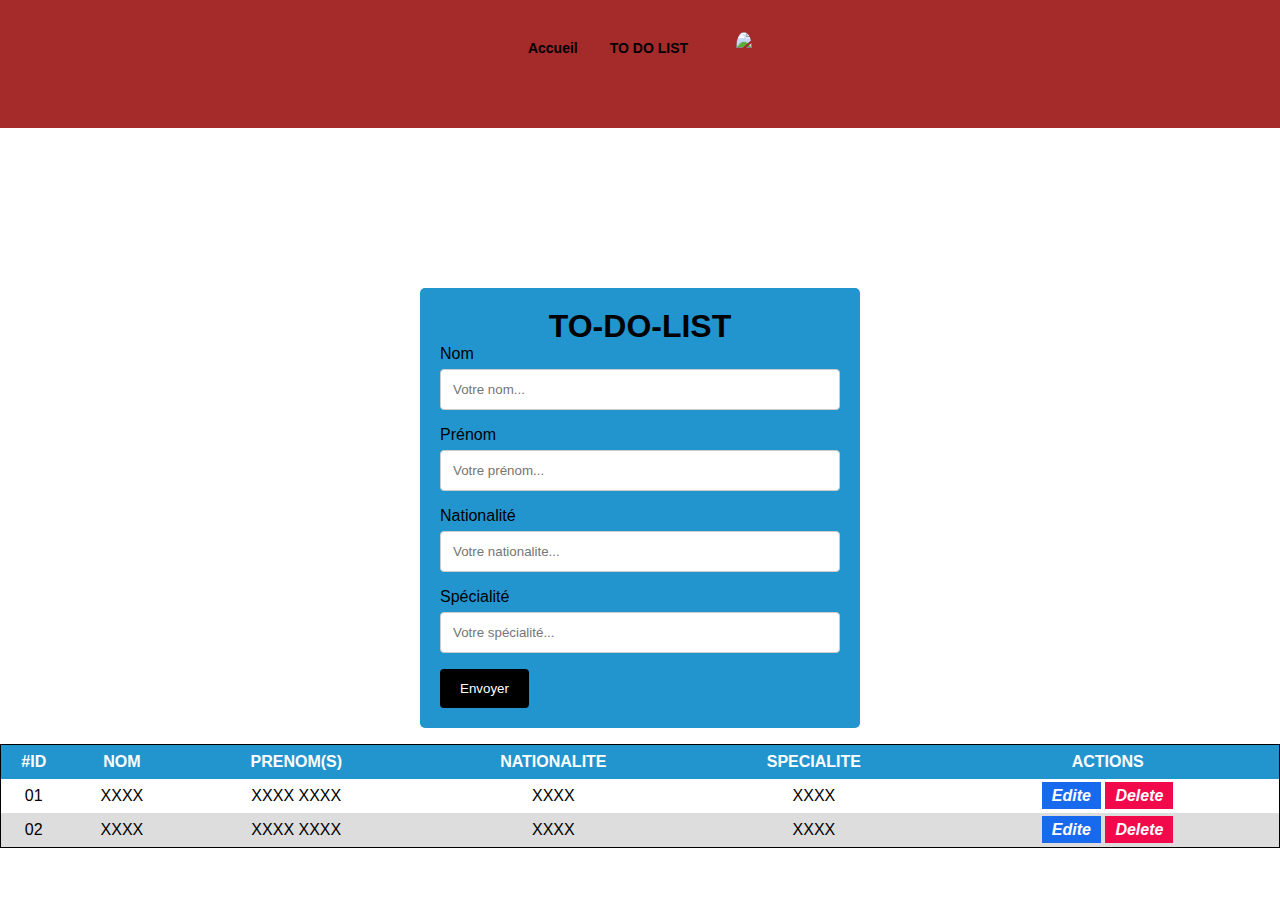
==== index/service.html @ dd825f95 "mise a jour" ====
<!DOCTYPE html>
<html lang="en">
<head>
    <meta charset="UTF-8">
    <link rel="stylesheet" href="../css/serviceStyles.css">
    <title>Document</title>
</head>
<body>
    <header>
                <div>
                    <nav>
                        <ul>
                            <li><a href="./service.html">Accueil</a></li>
                            <li><a href="./service.html">TO DO LIST</a></li>
                            <a href="./profil.html"><div class="pro1" ><img src="../image/i.jpeg"></div></a>
                        </ul>
                    </nav>
                </div>
    </header>
    <div class="container">
      <h1>TO-DO-LIST</h1>
      <form action="#!">
        <label for="nom">Nom</label>
        <input type="text" id="nom" placeholder="Votre nom...">

        <label for="prenom">Prénom</label>
        <input type="text" id="prenom" name="prenom" placeholder="Votre prénom...">

        <label for="nationalite">Nationalité</label>
        <input type="text" id="nationalite" name="nationalite" placeholder="Votre nationalite...">

        <label for="specialite">Spécialité</label>
        <input type="text" id="specialite" name="specialite" placeholder="Votre spécialité...">
        
    
        <input type="button" value="Envoyer">
      </form>
    </div>
    

  <table>
    <thead>
      <tr>
        <th>#ID</th>
        <th>NOM</th>
        <th>PRENOM(S)</th>
        <th>NATIONALITE</th>
        <th>SPECIALITE</th>
        <th>ACTIONS</th>
      </tr>
    </thead>
    <tbody>
      <tr id="01">
        <td data-title="N°">01</td>
        <td data-title="NOM">XXXX</td>
        <td data-title="PRENOM">XXXX XXXX</td>
        <td data-title="NATIONALITE">XXXX</td>
        <td data-title="SPECIALITE">XXXX</td>
        <td data-title="MODIFICATION"><i class="edite" id="edite-01">Edite</i> <i class="delete" id="delete-01">Delete</i></td>
      </tr>
      <tr id="02">
          <td data-title="N°">02</td>
          <td data-title="NOM">XXXX</td>
          <td data-title="PRENOM">XXXX XXXX</td>
          <td data-title="NATIONALITE">XXXX</td>
          <td data-title="SPECIALITE">XXXX</td>
          <td data-title="MODIFICATION" ><i class="edite"  id="edite-02">Edite</i> <i class="delete" id="delete-02">Delete</i></td>
      </tr>
    </tbody>
  </table>
 
      
  </body>
  <script src="../js/services.js"></script>
</html>
---- css/serviceStyles.css ----
*{
    margin: 0px;
    padding:0px;
    box-sizing: border-box;
}
body{
    width: 100%;
    height: 65%;
    background-color: white;
}

header{
    height: 8rem;
    width: 100%;
    background-color: black;
}

.tre{
    margin-right: 10rem;
    margin-top: 2rem;
    font-weight: bold;
    font-size: 30px;   
    }

header ul{
    display: flex;
    justify-content: center;
    list-style: none;
    height: 8rem;
    width: 100%;
    margin-right: 4rem;
    background-color: brown;
    font-weight: bold;
    font-size: 14px;

}
header ul li{
    margin-right: 2rem;
    margin-top: 2.5rem;
}
header ul li a{
    color:black;
    text-decoration: none;
}

header a:hover{
    text-decoration-line: underline;
    text-decoration-color: black;
    text-decoration-style:solid;
}
header a:visited{
    text-decoration-line: underline;
    color: black;
}

button a{
    text-decoration: none;
    margin-right: 1.1rem;
    margin-top: .5rem;   
}

button{
    display: flex;
    border: none;
    height: 2rem;
    width: 6rem;
    margin-top: 0.5rem;
    border-radius: 50px;
    justify-content: right;
}

.carre button{
    display: flex;
    position: absolute;
    margin-top: 16rem;
    margin-left: 17rem;
    height: 3.5rem;
    width: 12rem;
    padding-right: 2.7rem;
    padding-top: .7rem;
    border-radius: 10px;
    border: none;
    border: 2px solid rgb(252, 248, 23);   
}

.carre button a{
    color: rgb(0, 127, 191);
}

.carre{
    height: 34rem;
    width: 70%;
    display: flex;
    margin-left: 15%;
}
.carre p{
    margin-left: 2rem;
    font-size:30px;
    position: absolute;
    margin-left: 13rem;
    margin-top: 7rem;
    text-transform: uppercase;
    
}
nav .pro1{
    display: flex;
    border: none;
    height: 2rem;
    width: 2rem;
    margin-top: 2rem;
    border-radius: 50px;
    justify-content: right;
}

nav img{
    border-radius: 50%;
}


.div{
    text-align: center;
    margin-top: 6rem;
}

.div h4{
    font-size: 20px;
    margin-top: 2rem;
    margin-bottom: -2rem;
    color:rgb(204, 180, 0);
}
.div h1{

    font-size: 40px;
    margin-top: 2rem;
}

footer{
    height:7rem;
    width: 100%;
    background-color: black;
    margin-top: 10rem;
    display: flex;
    justify-content: center;
    justify-content:space-around ;
   
}

footer .logo{

margin-top: -1rem;
}
footer .logo img{
    margin-left: 2rem;
    height: 40px;
    width: 40px;
    margin-top: 3rem;
}

.bank{
    color: white;
    margin-top: 3rem;
    margin-right: 1rem;
   
}

.cercle{
    height: 13rem;
    width: 15rem;
    background-color:rgb(204, 180, 0);
    border-radius: 10px;
    
}
.parent1{
    display: flex;
    justify-content:center;
    margin-top: 3rem;
    gap: 5rem;
}

.parent1 p{
    margin-left: 10px;
    margin-top: 21px;
}

.parent2{
    display: flex;
    margin-top: 1rem;
    justify-content: center;
    gap: 5rem;
}
.parent2 p{
    margin-left: 10px;
    margin-top: 21px;
}

.parent3{
    display: flex;
    justify-content:center;
    margin-top: 1rem;
    gap: 5rem;
}
.parent3 p{
    margin-left: 10px;
    margin-top: 21px;
}

.parent1 span{
font-weight: bold;
font-size: 18px;
}

.parent2 span{
    font-weight: bold;
    font-size: 18px;
    }

.parent3 span{
font-weight: bold;
font-size: 18px;
}

.list{
    font-size: 30px;
    margin-left: 17.5rem;
    margin-top: 4rem;
  
}

body {font-family: Arial, Helvetica, sans-serif;
    padding: 0px;}
  
  input[type=text] {
    outline: none;
    width: 100%;
    padding: 12px;
    border: 1px solid #ccc;
    border-radius: 4px;
    box-sizing: border-box;
    margin-top: 6px;
    margin-bottom: 16px;
    margin-right: 0px;
    margin-left: 0px;
    resize: vertical;
  }

  #specialite {
    outline: none;
    width: 100%;
    padding: 12px;
    border: 1px solid #ccc;
    border-radius: 4px;
    box-sizing: border-box;
    margin-top: 6px;
    margin-bottom: 16px;
    margin-right: 0px;
    margin-left: 0px;
    resize: vertical;
  }

  input[type=text]:focus{
    border: 1px solid orange;
  }
  label{margin-right: 0px;
    margin-left: 0px;
    width: 100%;}
  
  input[type=button] {
    background-color: black;
    color: white;
    padding: 12px 20px;
    border: none;
    border-radius: 4px;
    cursor: pointer;
  }
  
  
  .container {
    /* Ajouter box-sizing */
    box-sizing : border-box;
    border-radius:5px;
    background-color:rgb(34, 149, 207);
    padding:20px;
    width: 100%;
    /* redéfinition 400 + 2*20 */
    max-width: 440px;
    margin:0 auto;
    margin-top: 10rem;
  }
  h1  {
    color: black;
    width: 100%;
    text-align: center;
  }



table {
  margin: 1rem auto;
  text-align: center;
  width: 100%;
  max-width: 100%;
  border-collapse: collapse;
  border: 1px solid;
  margin-top: 1rem;
}

.fond{
    margin-top: 15rem;
    font-weight: bold;
    font-size: 20px;
    margin-left: 1rem;
}

thead {
  background-color:rgb(34, 149, 207);;
  color: white;
}

th,
td {
  padding: 8px 0;
}

tbody tr:nth-child(even) {
  background-color: #ddd;
}

.edite{
    outline: none;
    background-color: rgb(23, 105, 237);
    color: rgb(255, 255, 255);
    /* margin-left: -50px; */
    padding: 5px 10px;
    font-weight: bolder;
    cursor: pointer;
}

.delete{
    outline: none;
    background-color: rgb(242, 9, 75);
    color: rgb(255, 255, 255);
    padding: 5px 10px;
    font-weight: bolder;
    cursor: pointer;
}

@media only screen and (max-width: 800px) {
  table,
  thead,
  tbody,
  th,
  td,
  tr {
    display: block;
  }

  thead tr {
    position: absolute;
    top: -9999px;
    left: -9999px;
  }

  td {
    position: relative;
    padding-left: 50%;
    white-space: normal;
    text-align: left;
  }

  td:before {
    position: absolute;
    top: 6px;
    left: 6px;
    width: 45%;
    padding-right: 10px;
    font-weight: bold;
    white-space: nowrap;
    text-align: left;
    content: attr(data-title);
  }
}
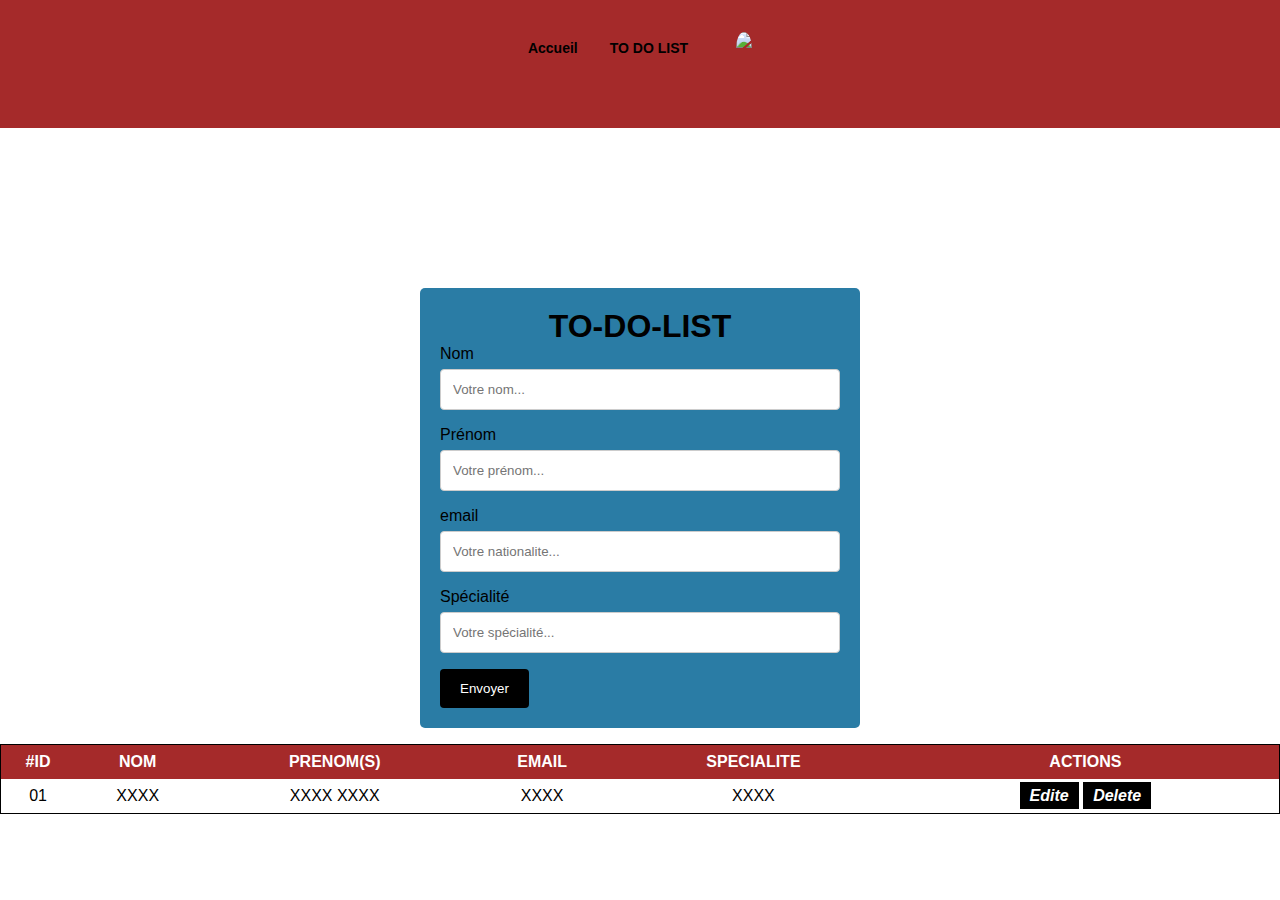
==== commit 5f283137: "mise a jour" ====
--- a/index/service.html
+++ b/index/service.html
@@ -26,7 +26,7 @@
         <label for="prenom">Prénom</label>
         <input type="text" id="prenom" name="prenom" placeholder="Votre prénom...">
 
-        <label for="nationalite">Nationalité</label>
+        <label for="nationalite">email</label>
         <input type="text" id="nationalite" name="nationalite" placeholder="Votre nationalite...">
 
         <label for="specialite">Spécialité</label>
@@ -44,7 +44,7 @@
         <th>#ID</th>
         <th>NOM</th>
         <th>PRENOM(S)</th>
-        <th>NATIONALITE</th>
+        <th>EMAIL</th>
         <th>SPECIALITE</th>
         <th>ACTIONS</th>
       </tr>
@@ -58,6 +58,7 @@
         <td data-title="SPECIALITE">XXXX</td>
         <td data-title="MODIFICATION"><i class="edite" id="edite-01">Edite</i> <i class="delete" id="delete-01">Delete</i></td>
       </tr>
+      <!--
       <tr id="02">
           <td data-title="N°">02</td>
           <td data-title="NOM">XXXX</td>
@@ -66,6 +67,7 @@
           <td data-title="SPECIALITE">XXXX</td>
           <td data-title="MODIFICATION" ><i class="edite"  id="edite-02">Edite</i> <i class="delete" id="delete-02">Delete</i></td>
       </tr>
+      -->
     </tbody>
   </table>
  
--- a/css/serviceStyles.css
+++ b/css/serviceStyles.css
@@ -278,7 +278,7 @@
     /* Ajouter box-sizing */
     box-sizing : border-box;
     border-radius:5px;
-    background-color:rgb(34, 149, 207);
+    background-color:rgb(42, 124, 165);
     padding:20px;
     width: 100%;
     /* redéfinition 400 + 2*20 */
@@ -312,7 +312,7 @@
 }
 
 thead {
-  background-color:rgb(34, 149, 207);;
+  background-color:brown;
   color: white;
 }
 
@@ -327,7 +327,7 @@
 
 .edite{
     outline: none;
-    background-color: rgb(23, 105, 237);
+    background-color: black;
     color: rgb(255, 255, 255);
     /* margin-left: -50px; */
     padding: 5px 10px;
@@ -337,7 +337,7 @@
 
 .delete{
     outline: none;
-    background-color: rgb(242, 9, 75);
+    background-color: black;
     color: rgb(255, 255, 255);
     padding: 5px 10px;
     font-weight: bolder;
